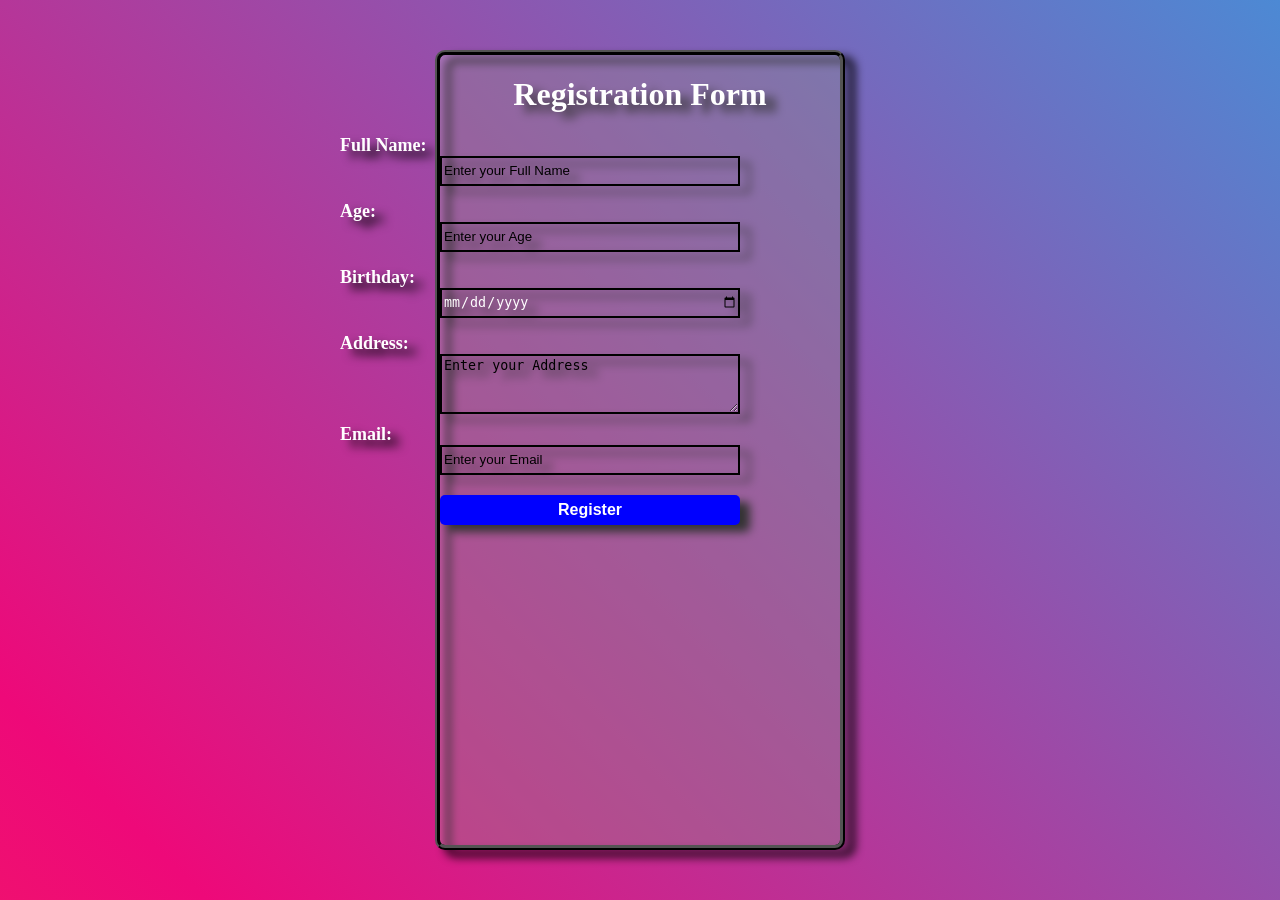
==== index.html @ f301bad0 "new file" ====
<!DOCTYPE html>
<html lang="en">
<head>
    <meta charset="UTF-8">
    <meta name="viewport" content="width=device-width, initial-scale=1.0">
    <title>Registration Form</title>
    <link rel="stylesheet" href="style.css">
</head>
<body>
    
    <form onsubmit="submitform()"; return false;>
        <h1>Registration Form</h1>

        <label for="fullName">Full Name:</label>
        <input type="text" name="name" id="name" placeholder="Enter your Full Name" autocomplete="given-name">
  
        <label for="age">Age:</label>
        <input type="number" id="age" placeholder="Enter your Age">

        <label for="b-day">Birthday:</label>
        <input type="date" id="b-day">
 
        <label for="textArea">Address:</label>
        <textarea name="Textarea" id="textArea" placeholder="Enter your Address"></textarea>

        <label for="email">Email:</label>
        <input type="email" name="email" id="email" placeholder="Enter your Email" autocomplete="given-email">

        <input type="submit" value="Register">
    </form>
    

    <!-- https://github.com/Loreja-Daryll/midterm_exam_na_activity_nalng.git -->

    <script>
        function submitform() {
            var name = document.getElementById("name"). value;
            var age = document.getElementById("age"). value;
            var birthday = document.getElementById("b-day"). value;
            var address = document.getElementById("textArea"). value;
            var email = document.getElementById("email"). value;

            if (name === "" || age === "" || birthday === "" || address === "" || email === "" ) {
                alert("Please fill out all the form")
                return false;
            }
            alert("Form submitted successfully! \nName:" + name + "\nAge:" + age + "\nBithday:" + birthday + "\nAddress:" + address + "\nEmail:" + email );
            
        }
    </script>
</body>
</html>
---- style.css ----
body {
    margin: 0;
    padding: 0;
    height: 100vh;
    display: flex;
    justify-content: center;
    text-align: center;
    background: linear-gradient(45deg, #ff6a00, #ee0979, #00c6ff, #1e99ff);
    background-size: 400% 400%;
    animation: gradient 15s ease infinite;
}

@keyframes gradient {
    0%{background-position: 0% 50%;}
    50%{background-position: 100% 50%;}
    100%{background-position: 0% 50%;}
}

form {
    margin: 50px auto;
    width: 400px;
    height: auto;
    display: block;
    justify-content: center;
    align-items: center;
    text-align: center;
    place-items: center;
    border: 5px ridge rgb(0, 0, 0);
    background-color: rgba(255, 255, 255, 0.2);
    border-radius: 10px;
    filter: drop-shadow(10px 7px 5px black);
}

h1 {
    color: white;
    font-size: xx-large;
}

label  {
    color: white;
    box-sizing: border-box;
    display: flex;
    width: 50%;
    font-weight: bold;
    font-size: large;
    margin-left: -100px;
}

input {
    color: white;
    box-sizing: border-box;
    align-items: center;
    display: block;
    width: 300px;
    height: 30px;
    margin-bottom: 15px;
    background-color: transparent;
    border: 2px solid black;
}

input::placeholder {
    color: black;
 }

 textarea {
    color: white;
    box-sizing: border-box;
    align-items: center;
    display: block;
    width: 300px;
    height: 60px;
    margin-bottom: 10px;
    background-color: transparent;
    border: 2px solid black;
 }

 textarea::placeholder {
    color: black;
 }

 input[type=submit] {
    width: 300px;
    box-sizing: border-box;
    margin-top: 20px;
    padding: 5px;
    background-color: blue;
    color: white;
    font-weight: bold;
    font-size: large;
    border: none;
    border-radius: 5px;
    cursor: pointer;
    font-size: 16px;
 }

  input[type=submit]:hover {
    background-color: skyblue;
    color: black;
 }
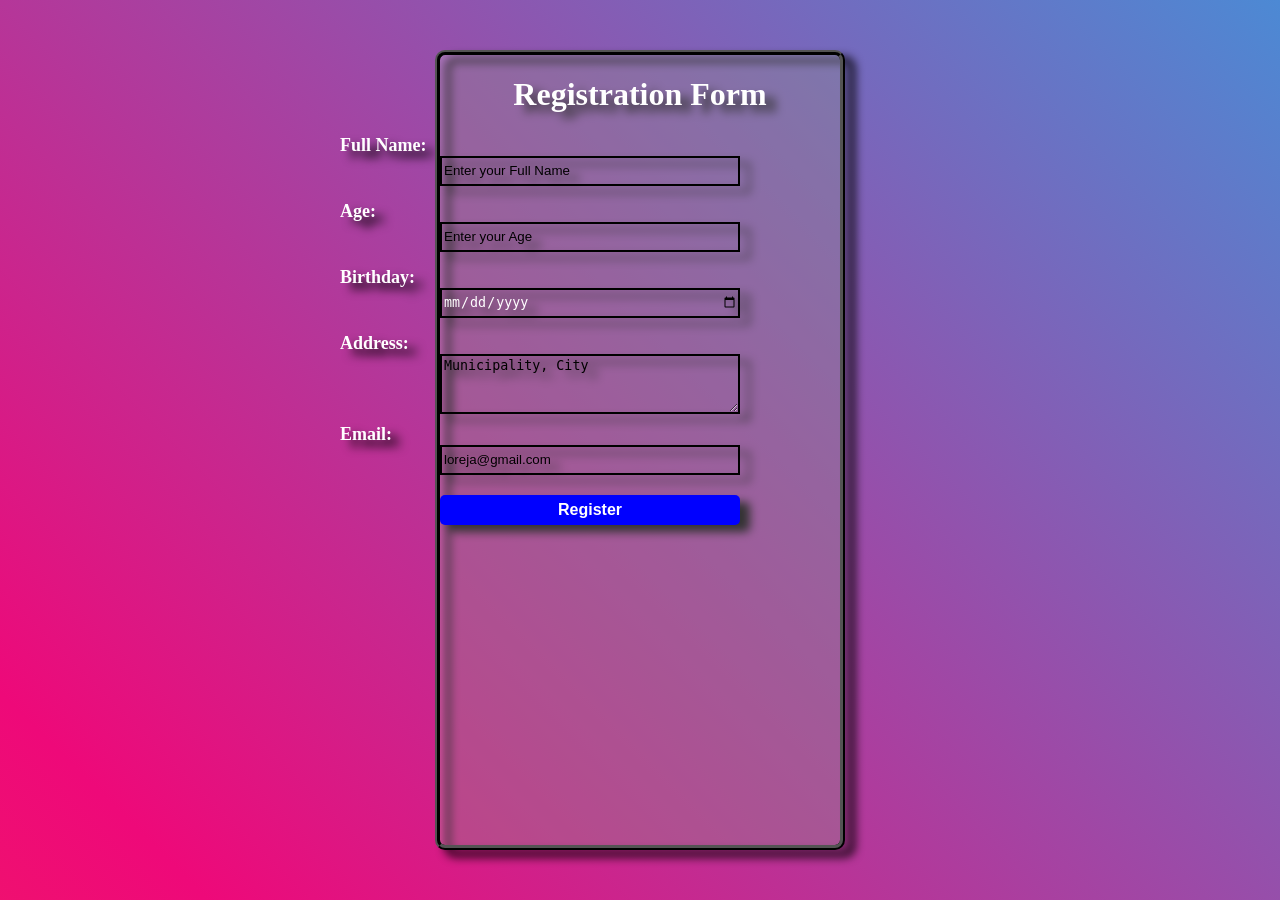
==== commit c089c429: "new folder" ====
--- a/index.html
+++ b/index.html
@@ -21,17 +21,14 @@
         <input type="date" id="b-day">
  
         <label for="textArea">Address:</label>
-        <textarea name="Textarea" id="textArea" placeholder="Enter your Address"></textarea>
+        <textarea name="Textarea" id="textArea" placeholder="Municipality, City"></textarea>
 
         <label for="email">Email:</label>
-        <input type="email" name="email" id="email" placeholder="Enter your Email" autocomplete="given-email">
+        <input type="email" name="email" id="email" placeholder="loreja@gmail.com" autocomplete="given-email">
 
         <input type="submit" value="Register">
     </form>
     
-
-    <!-- https://github.com/Loreja-Daryll/midterm_exam_na_activity_nalng.git -->
-
     <script>
         function submitform() {
             var name = document.getElementById("name"). value;
